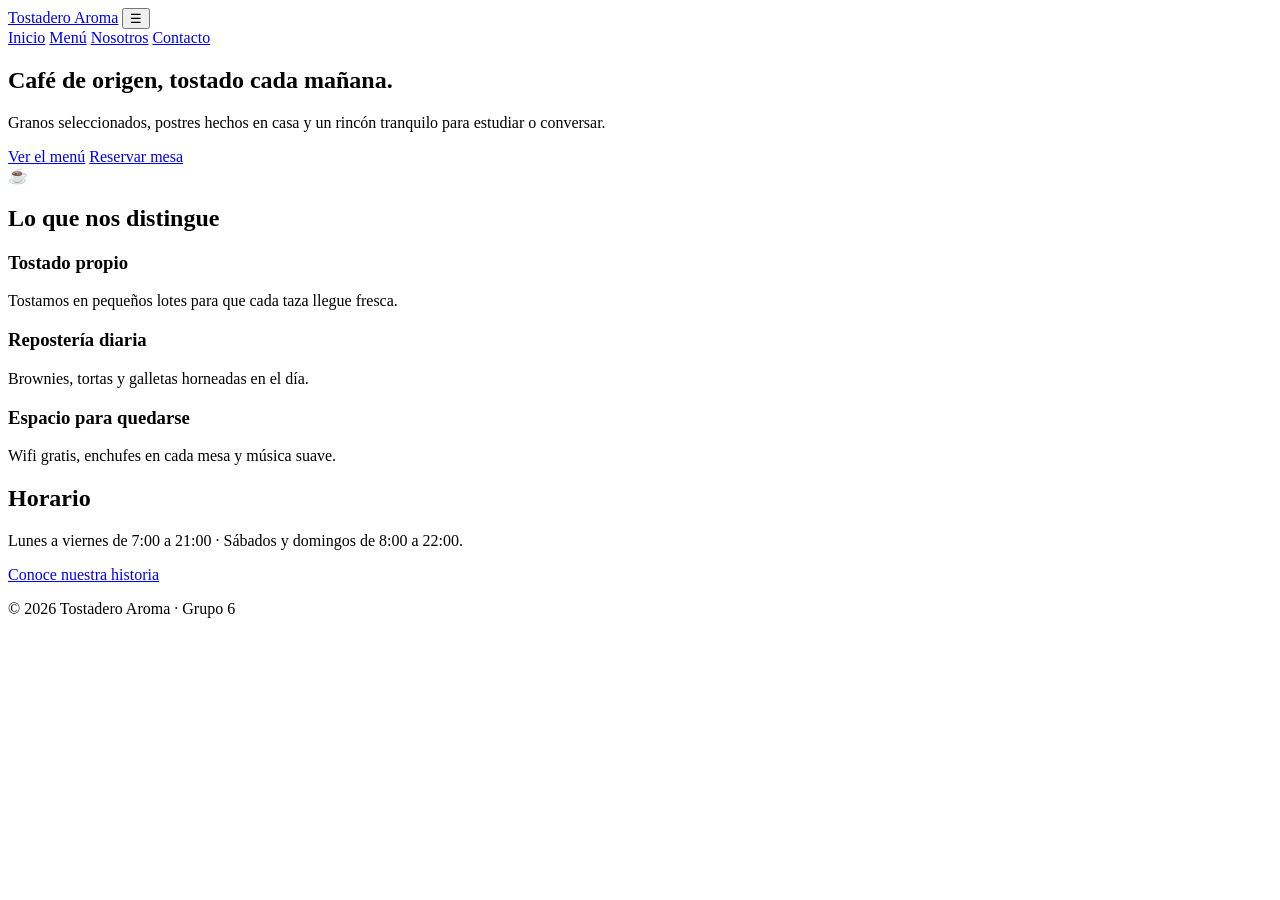
==== index.html @ 0f52cc3d "Se agrego el HTML para veterinaria" ====
<!DOCTYPE html>
<html lang="es">
<head>
  <meta charset="UTF-8">
  <meta name="viewport" content="width=device-width, initial-scale=1">
  <title>Tostadero Aroma | Inicio</title>
  <link rel="preconnect" href="https://fonts.googleapis.com">
  <link rel="preconnect" href="https://fonts.gstatic.com" crossorigin>
  <link href="https://fonts.googleapis.com/css2?family=DM+Sans:wght@400;500;700&family=Young+Serif&display=swap" rel="stylesheet">
  <link rel="stylesheet" href="css/style.css">
</head>
<body>
  <header class="cabecera">
    <a class="logo" href="index.html">Tostadero Aroma</a>
    <button class="btn-menu" id="btnMenu" aria-label="Abrir menú" aria-expanded="false">☰</button>
    <nav class="nav" id="nav" aria-label="Principal">
      <a href="index.html" class="activo">Inicio</a>
      <a href="paginas/menu.html" >Menú</a>
      <a href="paginas/nosotros.html" >Nosotros</a>
      <a href="paginas/contacto.html" >Contacto</a>
    </nav>
  </header>
  <main>
    <section class="hero">
      <div class="hero-texto">
        <h1>Café de origen, tostado cada mañana.</h1>
        <p>Granos seleccionados, postres hechos en casa y un rincón tranquilo para estudiar o conversar.</p>
        <div class="hero-botones">
          <a class="btn" href="paginas/menu.html">Ver el menú</a>
          <a class="btn btn-borde" href="paginas/contacto.html">Reservar mesa</a>
        </div>
      </div>
      <div class="hero-taza" aria-hidden="true">☕</div>
    </section>

    <section class="seccion">
      <h2>Lo que nos distingue</h2>
      <div class="rejilla">
        <article class="tarjeta"><h3>Tostado propio</h3><p>Tostamos en pequeños lotes para que cada taza llegue fresca.</p></article>
        <article class="tarjeta"><h3>Repostería diaria</h3><p>Brownies, tortas y galletas horneadas en el día.</p></article>
        <article class="tarjeta"><h3>Espacio para quedarse</h3><p>Wifi gratis, enchufes en cada mesa y música suave.</p></article>
      </div>
    </section>

    <section class="seccion seccion-oscura">
      <h2>Horario</h2>
      <p>Lunes a viernes de 7:00 a 21:00 · Sábados y domingos de 8:00 a 22:00.</p>
      <a class="btn btn-claro" href="paginas/nosotros.html">Conoce nuestra historia</a>
    </section>
  </main>
  <footer class="pie"><p>© <span id="anio">2026</span> Tostadero Aroma · Grupo 6</p></footer>
  <script src="js/script.js"></script>
</body>
</html>
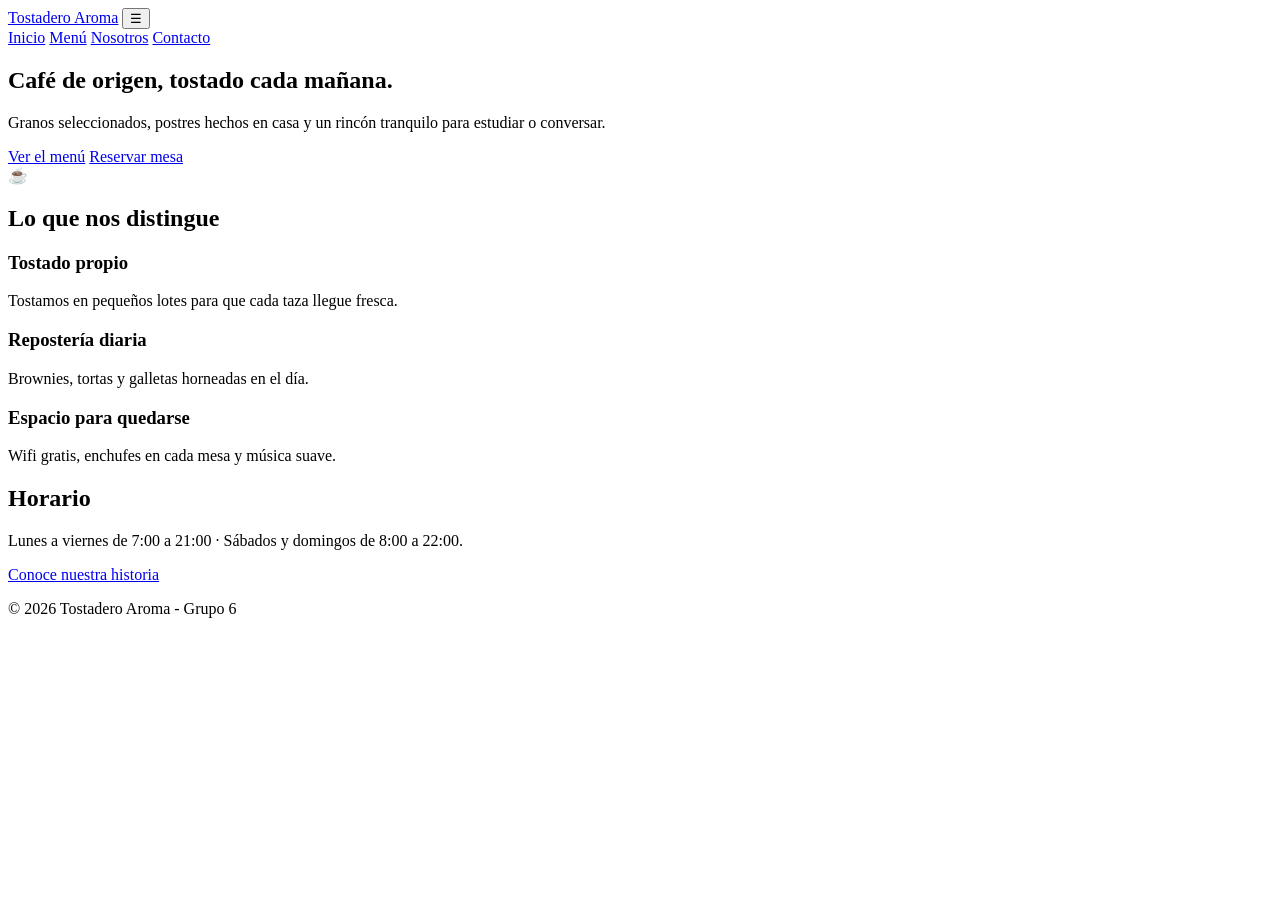
==== commit 133fdb3e: "index de Cafeteria" ====
--- a/index.html
+++ b/index.html
@@ -48,7 +48,7 @@
       <a class="btn btn-claro" href="paginas/nosotros.html">Conoce nuestra historia</a>
     </section>
   </main>
-  <footer class="pie"><p>© <span id="anio">2026</span> Tostadero Aroma · Grupo 6</p></footer>
+  <footer class="pie"><p>© <span id="anio">2026</span> Tostadero Aroma - Grupo 6</p></footer>
   <script src="js/script.js"></script>
 </body>
 </html>
